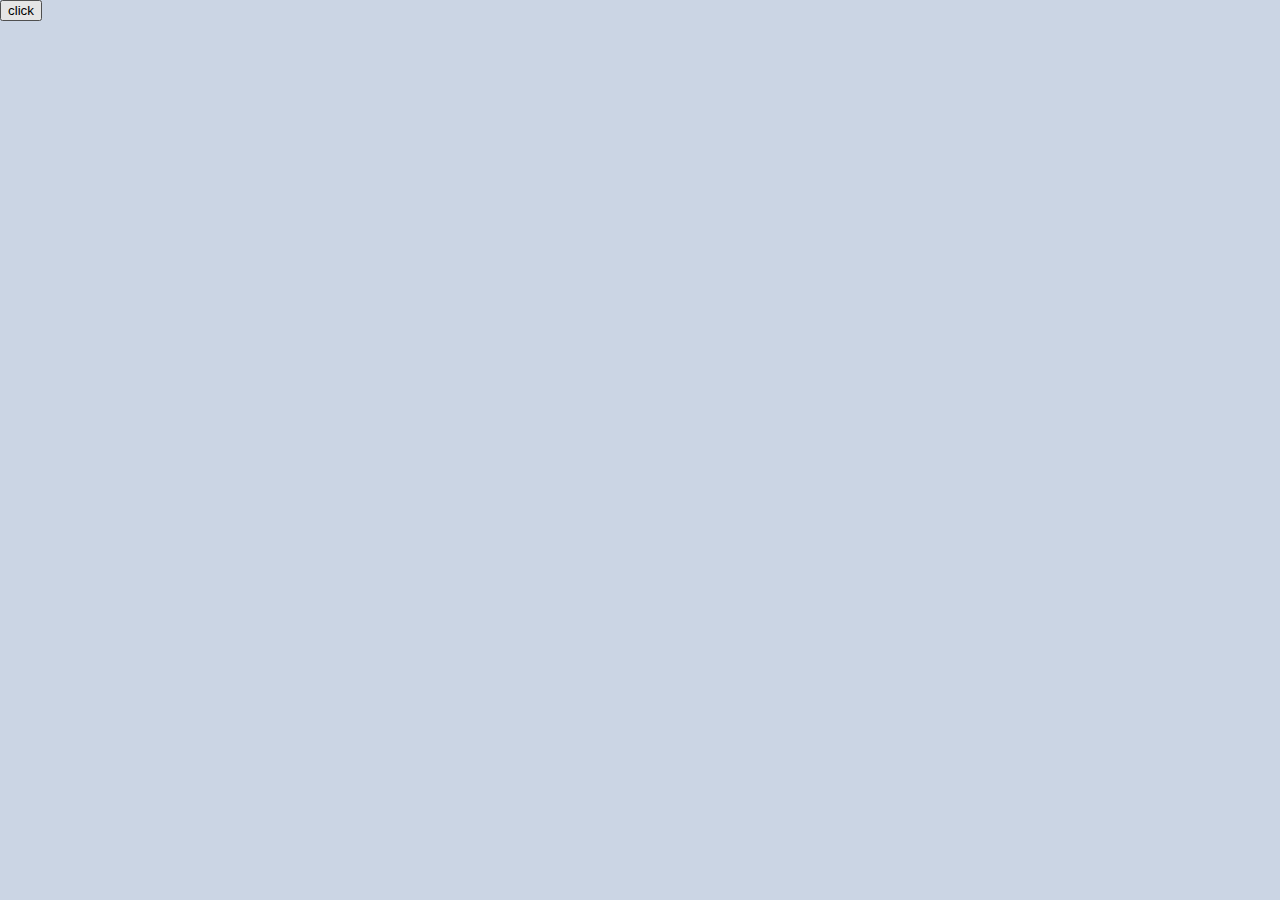
==== weather.html @ a9c0060b "add column four" ====
<!DOCTYPE html>
<html lang="en">

<head>
    <meta charset="UTF-8">
    <meta name="viewport" content="width=device-width, initial-scale=1.0">
    <title>clima</title>

    <!-- Styles of Bootstrap -->
    <link href="https://cdn.jsdelivr.net/npm/bootstrap@5.0.0-beta1/dist/css/bootstrap.min.css" rel="stylesheet"
        integrity="sha384-giJF6kkoqNQ00vy+HMDP7azOuL0xtbfIcaT9wjKHr8RbDVddVHyTfAAsrekwKmP1" crossorigin="anonymous">

    <!-- Styles owner -->
    <link rel="stylesheet" href="./css/styles.css">


</head>

<body>

    <button class="btn btn-primary" id="consumirAPI">
        click
    </button>




    <script src="https://cdn.jsdelivr.net/npm/@popperjs/core@2.5.4/dist/umd/popper.min.js"
        integrity="sha384-q2kxQ16AaE6UbzuKqyBE9/u/KzioAlnx2maXQHiDX9d4/zp8Ok3f+M7DPm+Ib6IU"
        crossorigin="anonymous"></script>
    <script src="https://cdn.jsdelivr.net/npm/bootstrap@5.0.0-beta1/dist/js/bootstrap.min.js"
        integrity="sha384-pQQkAEnwaBkjpqZ8RU1fF1AKtTcHJwFl3pblpTlHXybJjHpMYo79HY3hIi4NKxyj"
        crossorigin="anonymous"></script>

</body>

</html>
---- css/styles.css ----
html {
  height: 100%;
}

body {
  margin: 0;
  padding: 0;
  background: rgb(203, 213, 228);
}

.container {
  background: white;
  height: 52rem;
  border-radius: 30px;
  padding: 3rem;
}

.banner {
  background-image: url("/images/banner3.jpg");
  height: 350px;
  border-radius: 30px;
  background-size: cover;
  background-repeat: no-repeat;
}

.ciudad {
  margin-left: 50px;
  margin-top: 50px;
  color: white;
}

.time-banner {
  height: 60px;
  width: 70px;
  margin-left: 70px;
}

.forecast1 {
  font-size: 2.5rem;
}

.forecast2 {
  font-size: 1.5rem;
  color: gray;
  margin-top: 1rem;
}

.container2 {
  height: 280px;
}
.card-general {
  border-radius: 25px;
  height: 80px;
  padding: 0;
  border: 1px solid rgb(190, 190, 190);
  margin-bottom: 1.26rem;
}
.card3days-img {
  width: 30%;
  display: flex;
}
.card3days-img img {
  height: 50px;
  width: 50px;
  align-items: center;
  margin: 0 auto;
}
.card3days-pais {
  color: gray;
  width: 30%;
  display: flex;
  flex-direction: column;
}
.card3days-pais h5 {
  font-size: 1.1rem;
  color: b;
  padding: 0;
}
.card3days-pais h6 {
  font-size: 0.9rem;
  color: gray;
  padding: 0;
}
.card3days-temp {
  color: white;
  border-radius: 25px;
  height: 100%;
  width: 40%;
  display: flex;
  align-items: center;
  background: purple;
}
.card3days-temp2 {
  color: white;
  background: rgb(203, 213, 228);
  border-radius: 25px;
  height: 100%;
  width: 40%;
  display: flex;
  align-items: center;
}
.card3days-temp h4 {
  color: white;
  margin: 0 auto;
  font-size: 1.3rem;
  justify-items: center;
}
.card3days-temp2 h4 {
  color: black;
  margin: 0 auto;
  font-size: 1.3rem;
  justify-items: center;
}

.container3 {
  height: 280px;
  background-image: url(/images/banner2.jpg);
  background-size: cover;
  background-repeat: no-repeat;
  border-radius: 25px;
}

.container3 h5 {
  color: white;
}

.container4 {
  width: 270px;
  height: 280px;
}

.flotante {
  position: absolute;
  margin-top: -150px;
  right: 150px;
}

.card-general2 {
  border-radius: 25px;
  height: 120px;
  padding: 0;
  border: 1px solid rgb(190, 190, 190);
  margin-bottom: 1.26rem;
}

.card-general3 {
  border-radius: 25px;
  height: 150px;
  padding: 0;
  border: 1px solid rgb(190, 190, 190);
  margin-bottom: 1.26rem;
}

.container4taCol-img {
  height: 50px;
  width: 50px;
  align-items: center;
  margin-left: 50px;
}
.container4taCol-temp {
  color: black;
  margin: 0 auto;
  font-size: 1.1rem;
  justify-items: center;
}
.container4taCol h6 {
  color: grey;
  margin: 0 auto;
  font-size: 1.1rem;
}
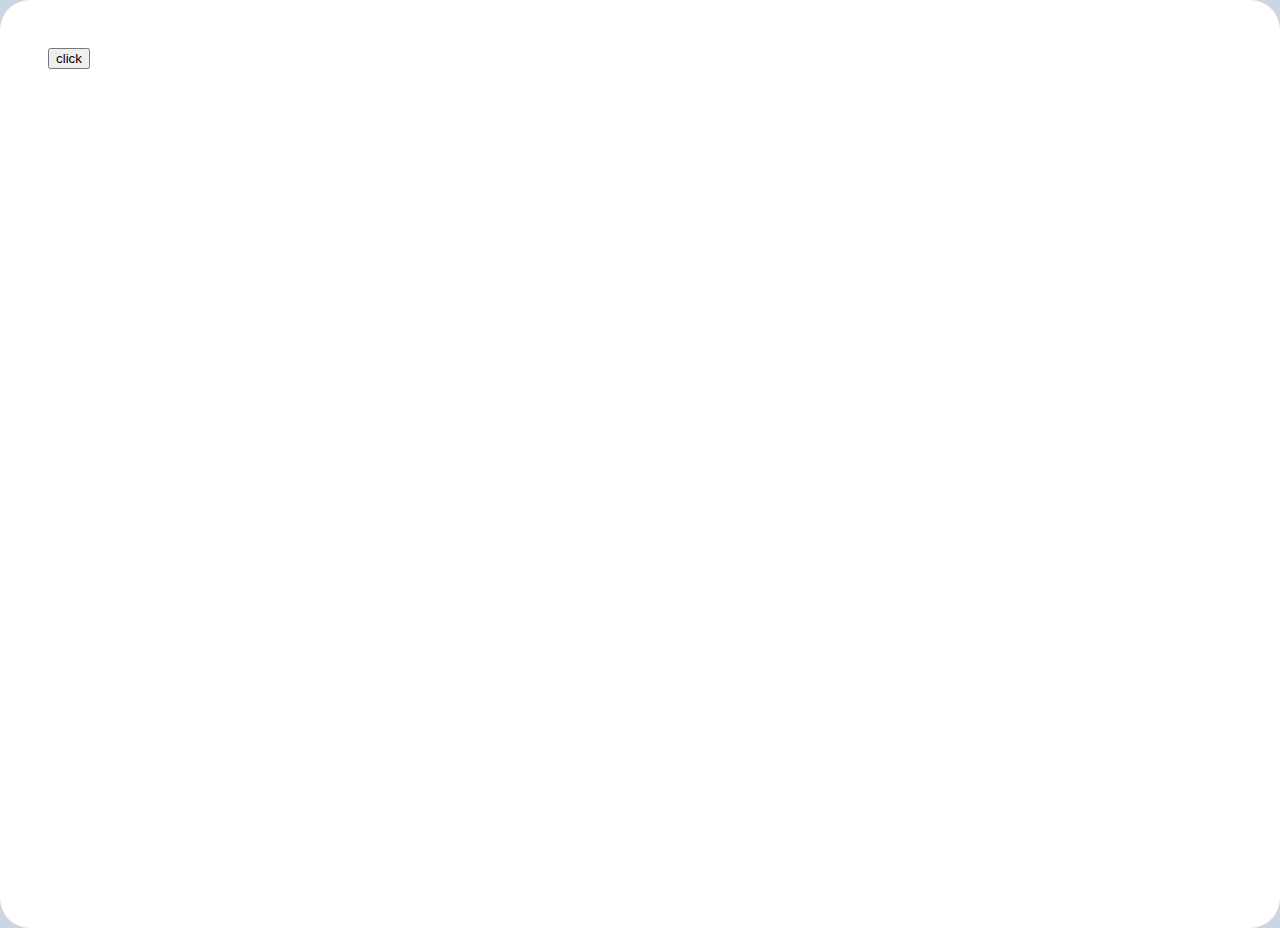
==== commit 1f842322: "Conection and display in html of data of the API" ====
--- a/weather.html
+++ b/weather.html
@@ -12,17 +12,19 @@
 
     <!-- Styles owner -->
     <link rel="stylesheet" href="./css/styles.css">
-
-
 </head>
 
 <body>
+    <div class="container">
+        <button class="btn btn-primary" id="consumirAPI">
+            click
+        </button>
+        <div >
+            <h1 id='mostrarTempMax'></h1>
+            <h1 id='mostrarTempMin'></h1>
+        </div>
 
-    <button class="btn btn-primary" id="consumirAPI">
-        click
-    </button>
-
-
+    </div>
 
 
     <script src="https://cdn.jsdelivr.net/npm/@popperjs/core@2.5.4/dist/umd/popper.min.js"
@@ -31,6 +33,7 @@
     <script src="https://cdn.jsdelivr.net/npm/bootstrap@5.0.0-beta1/dist/js/bootstrap.min.js"
         integrity="sha384-pQQkAEnwaBkjpqZ8RU1fF1AKtTcHJwFl3pblpTlHXybJjHpMYo79HY3hIi4NKxyj"
         crossorigin="anonymous"></script>
+    <script src="./js/api.js"></script>
 
 </body>
 
--- a/css/styles.css
+++ b/css/styles.css
@@ -155,12 +155,15 @@
   height: 50px;
   width: 50px;
   align-items: center;
-  margin-left: 50px;
+  margin-left: 20px;
+  position: absolute;
 }
 .container4taCol-temp {
   color: black;
   margin: 0 auto;
   font-size: 1.1rem;
+  margin-left: 20px;
+  width: 100%;
   justify-items: center;
 }
 .container4taCol h6 {
